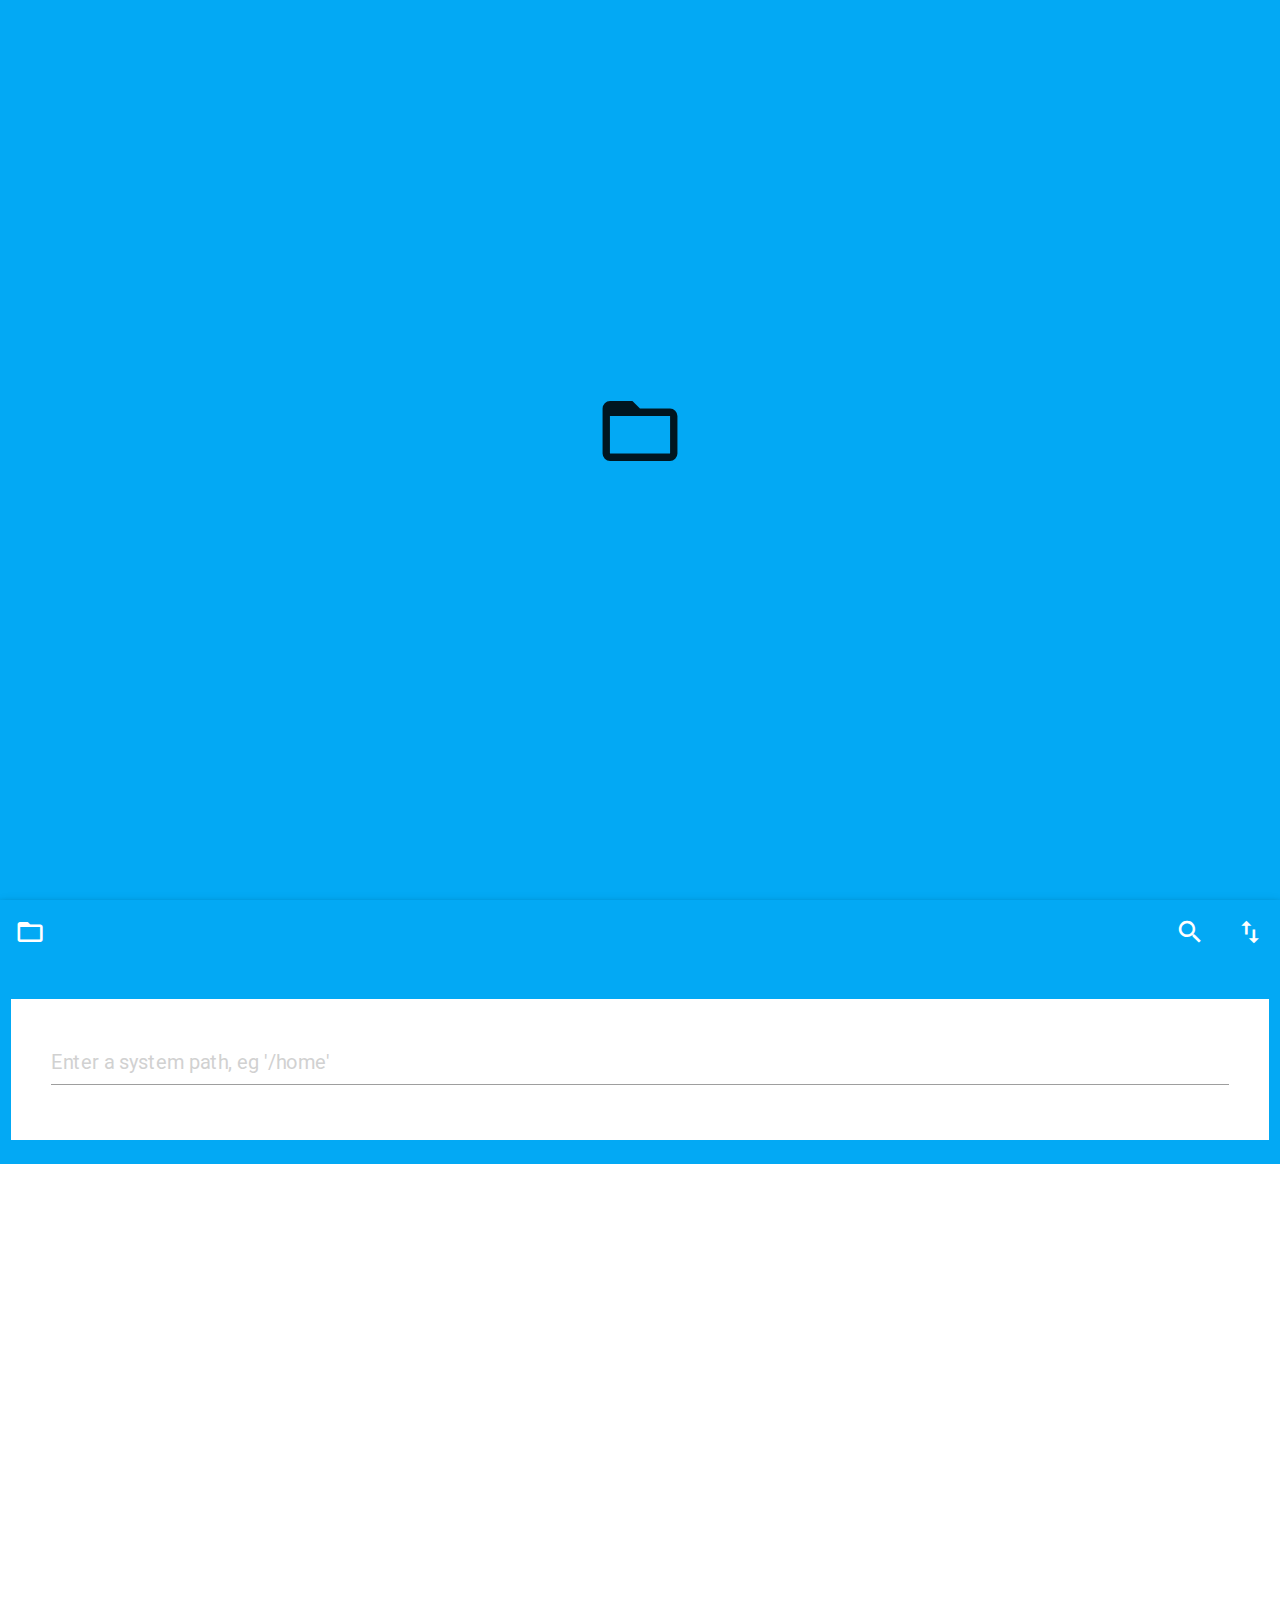
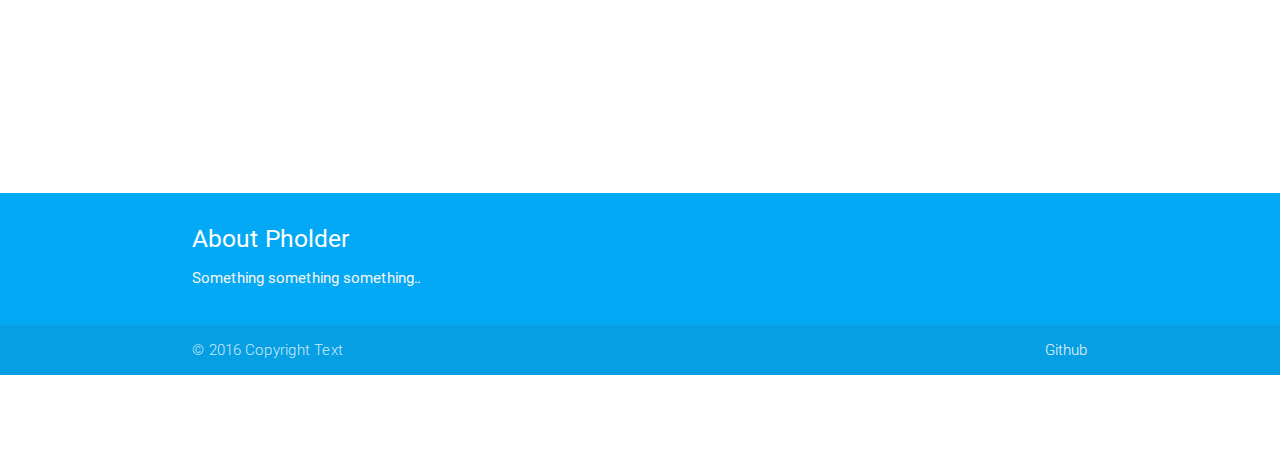
==== www/webroot/index.html @ c36a8eae "[update] css/component/files.css" ====
<!doctype html>
<html lang="en">
    <head>

        <!-- title -->
        <title>pholder</title>

        <!-- meta -->
        <meta charset="utf-8">
        <meta name="author"         content="local-user"                            />
        <meta name="description"    content="A PHP file explorer."                  />
        <meta name="viewport"       content="width=device-width, initial-scale=1.0" />

        <!-- reset -->
        <link href="vendor/cssreset/reset.css" rel="stylesheet" >

        <!-- materialize -->
        <link type="text/css" rel="stylesheet" href="vendor/materialize/css/materialize.min.css"  media="screen,projection"/>
        <link href="https://fonts.googleapis.com/icon?family=Material+Icons" rel="stylesheet">

        <!-- css -->
        <link rel="stylesheet" href="css/pholder.css">
        <link rel="stylesheet" href="css/component/files.css">
        <link rel="stylesheet" href="css/component/landing.css">
        <link rel="stylesheet" href="css/component/nav.css">
        <link rel="stylesheet" href="css/component/path.css">
        <link rel="stylesheet" href="css/component/footer.css">

        <!--[if lt IE 9]>
            <script src="http://html5shiv.googlecode.com/svn/trunk/html5.js"></script>
        <![endif]-->

    </head>
    <body>

        <!-- | landing -->
        <div id="landing">
            <div class="title">
                <h1><i class="material-icons large">folder_open</i></h1>
            </div>
        </div>
        <!-- landing -->

        <!-- | pholder -->
        <div id="pholder">

            <!-- | nav -->
            <nav id="nav">
                <div class="nav-wrapper light-blue">
                    <ul id="nav-mobile" class="left">
                        <li><a id="nav-toggle-path"><i class="material-icons large">folder_open</i></a></li>
                    </ul>
                    <ul id="nav-mobile" class="right">
                        <li><a><i class="material-icons large">search</i></a></li>
                        <li><a><i class="material-icons large">import_export</i></a></li>
                    </ul>
                </div>
            </nav>
            <!-- nav | -->

            <!-- | path -->
            <div id="path" class="row light-blue">
                <form class="col s12">
                    <div class="row white">
                        <input name="path" id="input-path" placeholder="Enter a system path, eg '/home'" id="path" type="text" class="validate white">
                    </div>
                </form>
            </div>
            <!-- path | -->

            <!-- | file(s) -->
            <div id="files">
                <table class="highlight">
                    <tbody id="files-list">
                    </tbody>
                </table>
            </div>
            <!-- file(s) | -->

        </div>
        <!-- pholder | -->


        <!-- | footer -->
        <footer id="footer" class="page-footer light-blue">
            <div class="container">
                <div class="row">
                    <div class="col l6 s12">
                        <h5 class="white-text">About Pholder</h5>
                        <p class="grey-text text-lighten-4">Something something something..</p>
                    </div>
                </div>
              </div>
              <div class="footer-copyright">
                <div class="container">
                    © 2016 Copyright Text
                    <a class="grey-text text-lighten-4 right" href="https://github.com/local-user/pholder">Github</a>
                </div>
            </div>
        </footer>
        <!-- footer | -->


        <!-- | javascript -->

            <!-- jQuery -->
            <script type="text/javascript" src="vendor/jquery/jquery-2.1.1.min.js"></script>

            <!-- materialize -->
            <script type="text/javascript" src="vendor/materialize/js/materialize.min.js"></script>

            <!-- pholder -->
            <script type="text/javascript" src="js/component/files.js"></script>
            <script type="text/javascript" src="js/component/path.js"></script>

            <!-- DEBUG -->
            <script>
                $("#landing").click(function() {
                    $('html, body').animate({
                        scrollTop: $("#nav").offset().top
                    }, 1000);
                    $("#input-path").focus();
                });
            </script>

        <!-- javascript | -->

    </body>
</html>
---- www/webroot/css/pholder.css ----
html, body {
        height: 100%;
        width:  100%;
    }

    #pholder {
        height: 97%;
        width:  100%;
    }
---- www/webroot/css/component/files.css ----
#files {
        height:     100%;
        width:      100%;
        overflow:   auto;
    }

    #files table tbody tr {
        cursor:     pointer;
    }

    #files table tbody tr td {
    }

    #files table tbody tr td i {
    }

    #files table tbody tr td .name {
        font-size:  32px;
        margin:     40px;
    }
---- www/webroot/css/component/landing.css ----
#landing {
        height:             100%;
        width:              100%;
        background-color:   #03a9f4;
        overflow:           hidden;
    }

    #landing .title {
        position:           absolute;
        top:                50%;
        left:               50%;
        margin-right:       -50%;
        transform:          translate(-50%, -50%)
    }

    #landing .title h1 {
        text-align:         center;
        margin-top:         0;
        transition:         0.5s;
    }

    #landing .title h1:hover {
        color:              white;
        cursor:             pointer;
    }
---- www/webroot/css/component/nav.css ----
#nav {
    }
---- www/webroot/css/component/path.css ----
#path {
        height:         200px;
        width:          100%;
        transition:     0.75s;
    }

    #path.hidden {
        height:         0px;
        overflow:       hidden;
        float:          left;
    }

    #path .row {
        margin:         25px 0 25px 0;
        padding:        40px;
    }
    #path .row input {
        width:          100%;
        font-size:      20px;
    }
    #path.hidden .row input {
        width:          0%;
    }


    #path .e200 { border-bottom: 1px solid green; }
    #path .e400 { border-bottom: 1px solid red;   }
---- www/webroot/css/component/footer.css ----
#footer {
    }
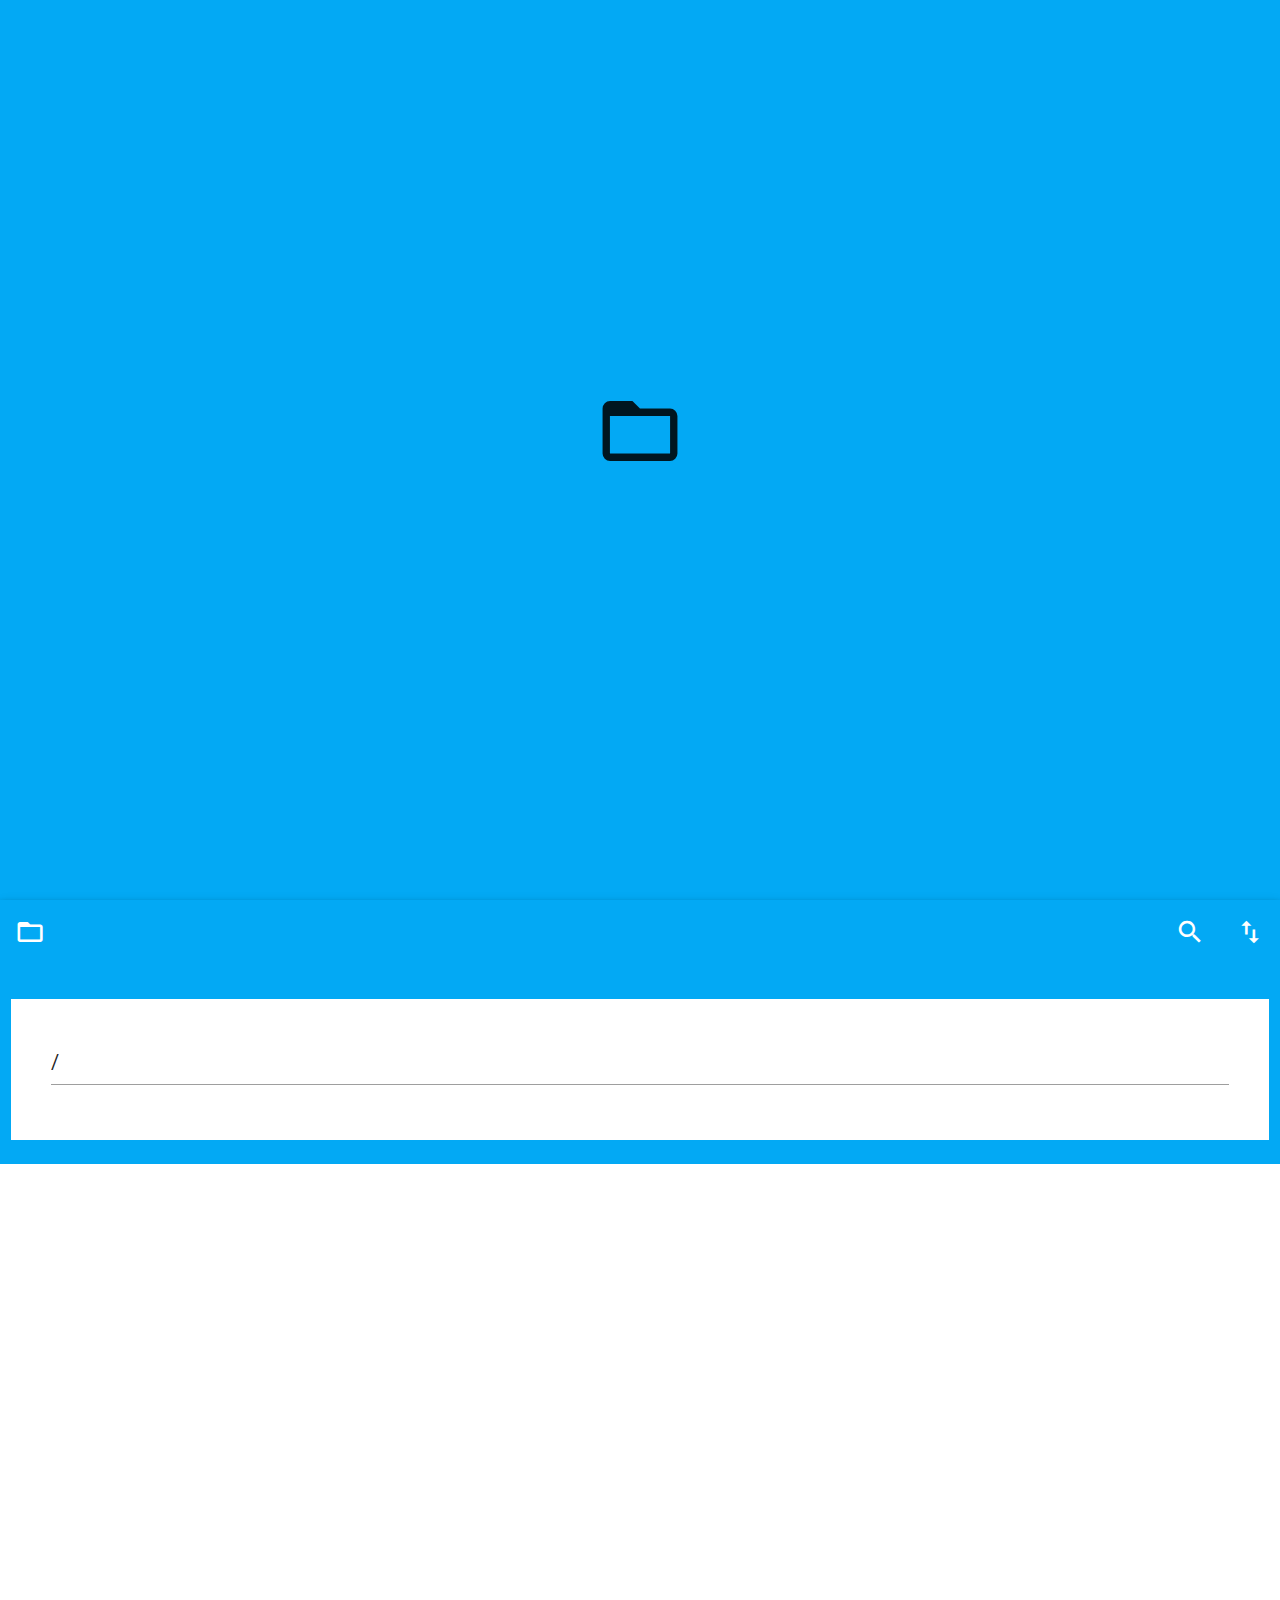
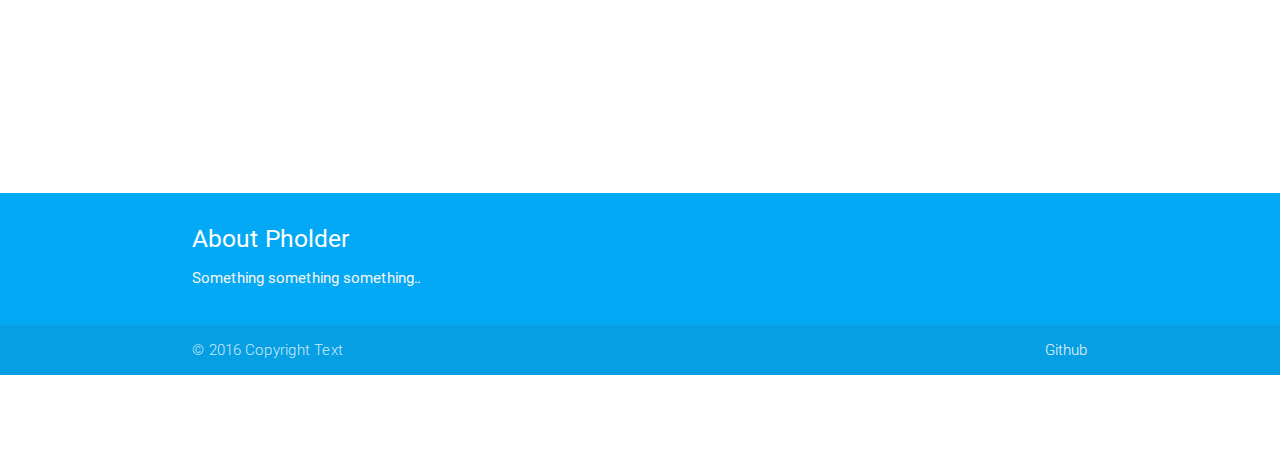
==== commit d12aafa0: "[update] working download" ====
--- a/www/webroot/index.html
+++ b/www/webroot/index.html
@@ -62,7 +62,7 @@
             <div id="path" class="row light-blue">
                 <form class="col s12">
                     <div class="row white">
-                        <input name="path" id="input-path" placeholder="Enter a system path, eg '/home'" id="path" type="text" class="validate white">
+                        <input name="path" id="input-path" placeholder="Enter a system path, eg '/home'" id="path" type="text" class="validate white" value="/">
                     </div>
                 </form>
             </div>
@@ -110,7 +110,7 @@
             <script type="text/javascript" src="vendor/materialize/js/materialize.min.js"></script>
 
             <!-- pholder -->
-            <script type="text/javascript" src="js/component/files.js"></script>
+            <script type="text/javascript" src="js/component/file.js"></script>
             <script type="text/javascript" src="js/component/path.js"></script>
 
             <!-- DEBUG -->
@@ -121,6 +121,9 @@
                     }, 1000);
                     $("#input-path").focus();
                 });
+                $(document).ready( function() {
+                    path.on_change();
+                });
             </script>
 
         <!-- javascript | -->
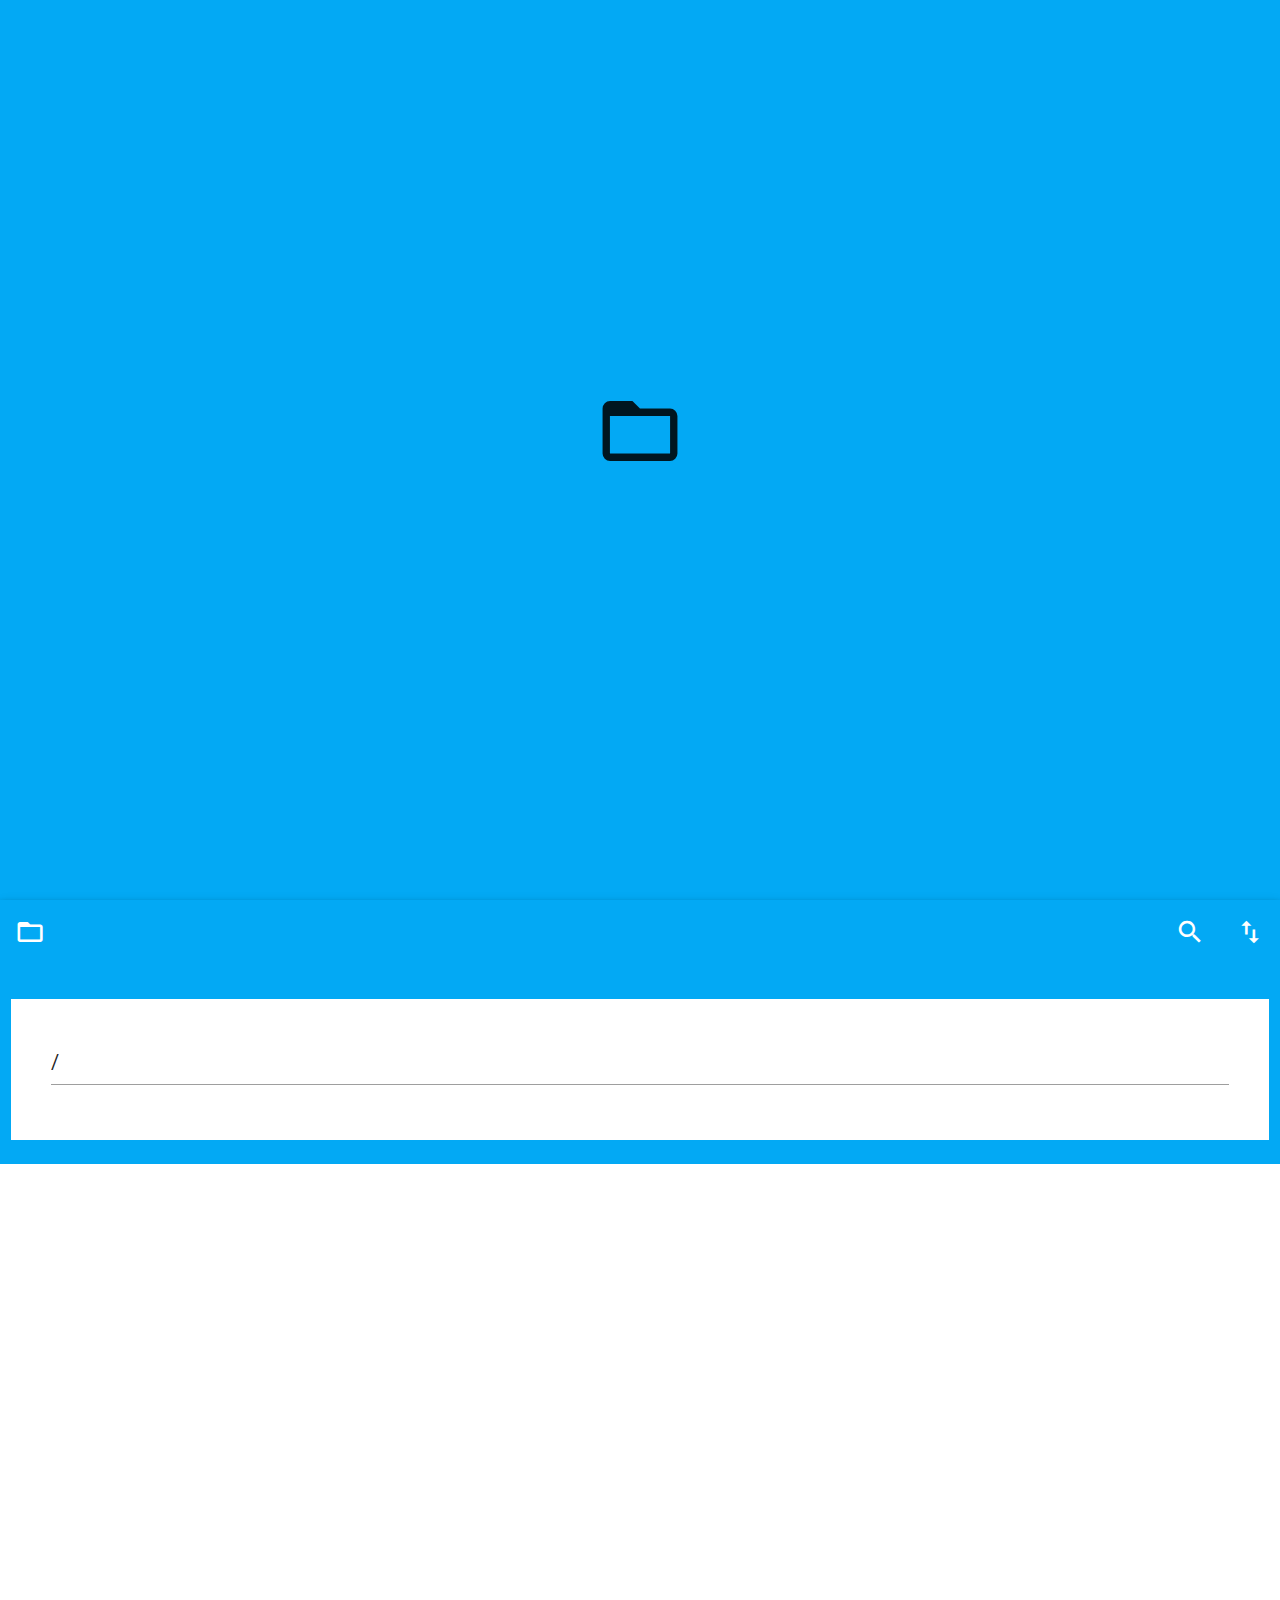
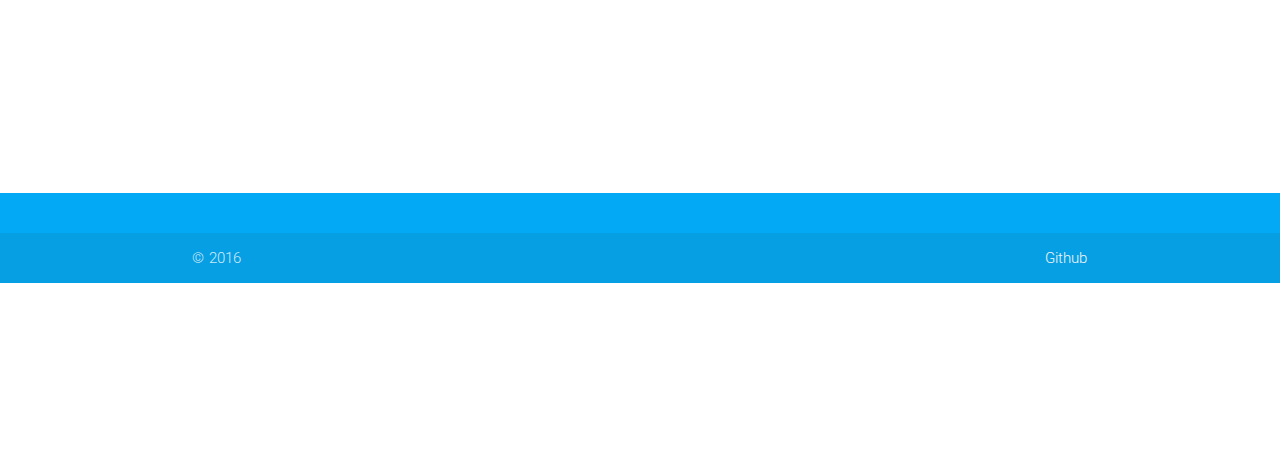
==== commit e3722c1b: "[update] woot!" ====
--- a/www/webroot/index.html
+++ b/www/webroot/index.html
@@ -85,15 +85,11 @@
         <footer id="footer" class="page-footer light-blue">
             <div class="container">
                 <div class="row">
-                    <div class="col l6 s12">
-                        <h5 class="white-text">About Pholder</h5>
-                        <p class="grey-text text-lighten-4">Something something something..</p>
-                    </div>
                 </div>
               </div>
               <div class="footer-copyright">
                 <div class="container">
-                    © 2016 Copyright Text
+                    © 2016
                     <a class="grey-text text-lighten-4 right" href="https://github.com/local-user/pholder">Github</a>
                 </div>
             </div>
@@ -110,19 +106,13 @@
             <script type="text/javascript" src="vendor/materialize/js/materialize.min.js"></script>
 
             <!-- pholder -->
-            <script type="text/javascript" src="js/component/file.js"></script>
-            <script type="text/javascript" src="js/component/path.js"></script>
-
-            <!-- DEBUG -->
+            <script type="text/javascript" src="js/component/file.js"   ></script>
+            <script type="text/javascript" src="js/component/landing.js"></script>
+            <script type="text/javascript" src="js/component/path.js"   ></script>
             <script>
-                $("#landing").click(function() {
-                    $('html, body').animate({
-                        scrollTop: $("#nav").offset().top
-                    }, 1000);
-                    $("#input-path").focus();
-                });
                 $(document).ready( function() {
-                    path.on_change();
+                    landing.ready();
+                    path.ready();
                 });
             </script>
 
--- a/www/webroot/css/component/landing.css
+++ b/www/webroot/css/component/landing.css
@@ -5,6 +5,12 @@
         width:              100%;
         background-color:   #03a9f4;
         overflow:           hidden;
+        transition:         1.86s;
+    }
+
+    #landing.hidden {
+        height:             0%;
+        min-height:         0%;
     }
 
     #landing .title {
@@ -18,12 +24,17 @@
     #landing .title h1 {
         text-align:         center;
         margin-top:         0;
-        transition:         0.5s;
+        user-select:        none;
+        cursor:             default;
     }
 
-    #landing .title h1:hover {
-        color:              white;
-        cursor:             pointer;
+    #landing .title h1 i {
+        transition:         2s;
+    }
+
+    #landing.hidden .title h1 i {
+        margin:             0;
+        opacity:            0;
     }
 
 
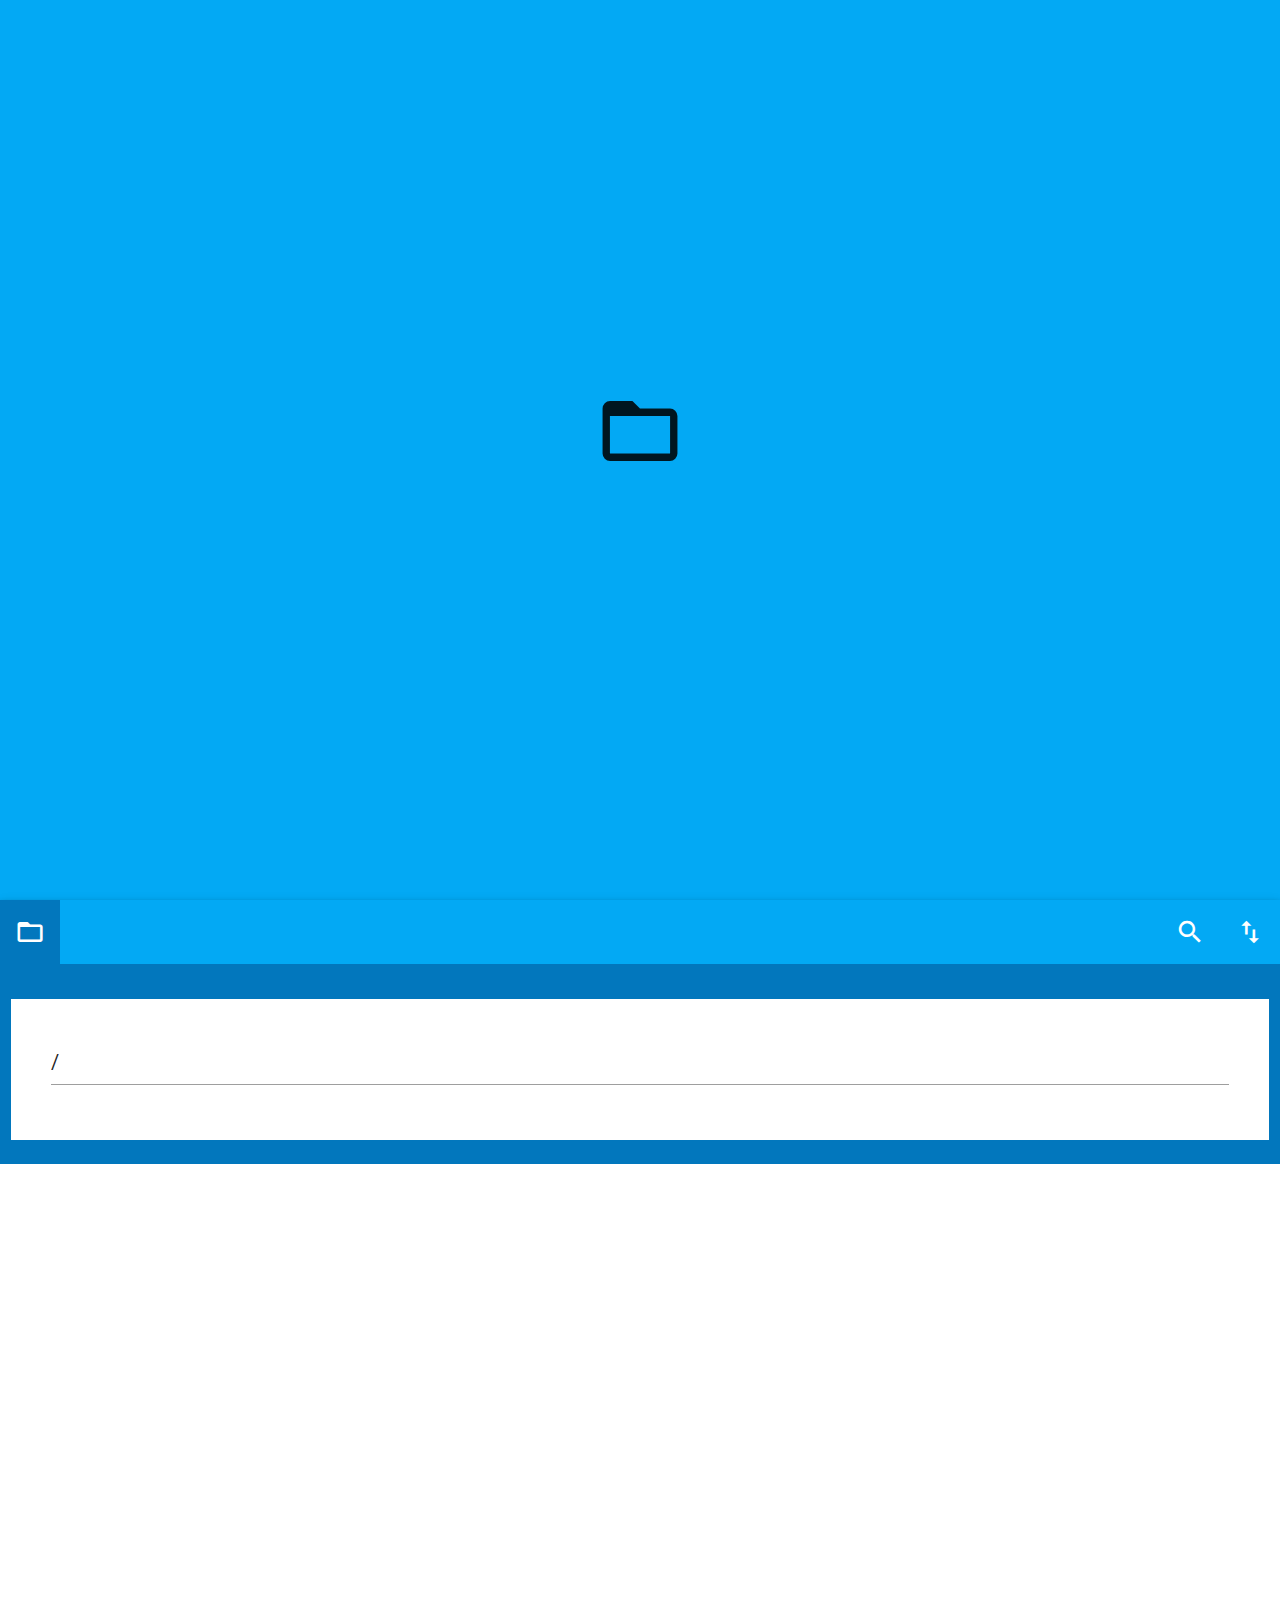
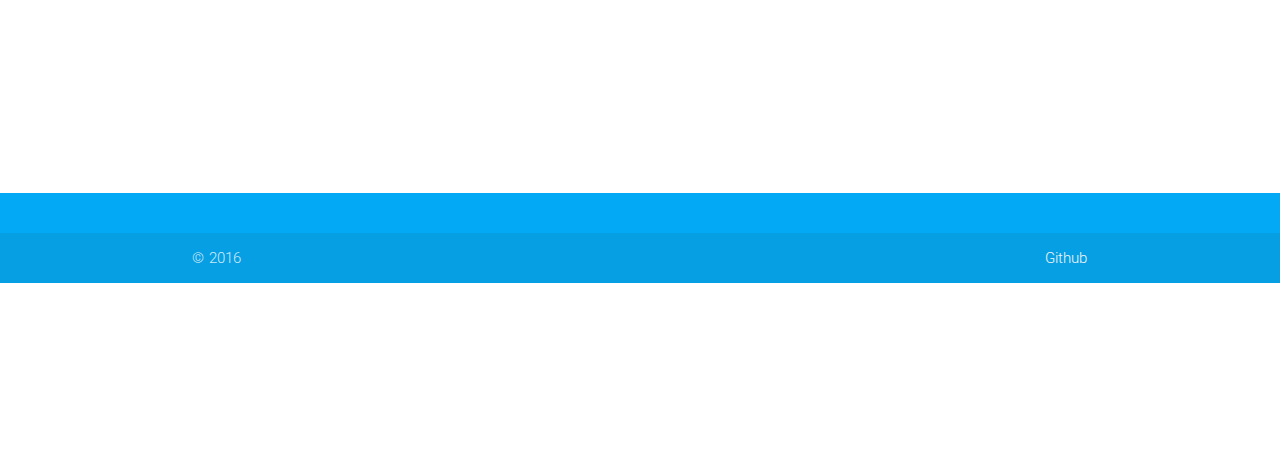
==== commit 8b8ce6f2: "[update] various fixes" ====
--- a/www/webroot/index.html
+++ b/www/webroot/index.html
@@ -9,7 +9,9 @@
         <meta charset="utf-8">
         <meta name="author"         content="local-user"                            />
         <meta name="description"    content="A PHP file explorer."                  />
+        <meta name="theme-color"    content="#03a9f4"                               />
         <meta name="viewport"       content="width=device-width, initial-scale=1.0" />
+
 
         <!-- reset -->
         <link href="vendor/cssreset/reset.css" rel="stylesheet" >
@@ -48,7 +50,7 @@
             <nav id="nav">
                 <div class="nav-wrapper light-blue">
                     <ul id="nav-mobile" class="left">
-                        <li><a id="nav-toggle-path"><i class="material-icons large">folder_open</i></a></li>
+                        <li id="nav-toggle-path" class="light-blue darken-3"><a><i class="material-icons large">folder_open</i></a></li>
                     </ul>
                     <ul id="nav-mobile" class="right">
                         <li><a><i class="material-icons large">search</i></a></li>
@@ -59,10 +61,17 @@
             <!-- nav | -->
 
             <!-- | path -->
-            <div id="path" class="row light-blue">
+            <div id="path" class="row light-blue darken-3">
                 <form class="col s12">
                     <div class="row white">
-                        <input name="path" id="input-path" placeholder="Enter a system path, eg '/home'" id="path" type="text" class="validate white" value="/">
+                        <input  class="validate white"
+                                id="input-path"
+                                name="path"
+                                type="text"
+                                value="/"
+                                autocomplete="off"
+                                placeholder="Enter a system path, eg '/home'"
+                        />
                     </div>
                 </form>
             </div>
@@ -112,7 +121,9 @@
             <script>
                 $(document).ready( function() {
                     landing.ready();
-                    path.ready();
+                    setTimeout(function() {
+                        path.ready();
+                    }, 1500);
                 });
             </script>
 
--- a/www/webroot/css/component/files.css
+++ b/www/webroot/css/component/files.css
@@ -1,25 +1,36 @@
 
 
     #files {
-        height:     100%;
-        width:      100%;
-        overflow:   auto;
+        height:             100%;
+        width:              100%;
+        overflow:           auto;
     }
 
     #files table tbody tr {
-        cursor:     pointer;
+        cursor:             pointer;
+        width:              100%;
     }
 
     #files table tbody tr td {
+        vertical-align:     middle;
+        transition:         2s;
     }
 
     #files table tbody tr td i {
     }
 
-    #files table tbody tr td .name {
-        font-size:  32px;
-        margin:     40px;
+    #files table tbody tr td.icon {
+        width:              5%;
     }
 
+    #files table tbody tr td.name {
+        font-size:          32px;
+        margin:             40px;
+        width:              85%;
+    }
 
+    #files table tbody tr td.size {
+        width:              10%;
+        text-align:         center;
+    }
 
--- a/www/webroot/css/component/landing.css
+++ b/www/webroot/css/component/landing.css
@@ -5,7 +5,7 @@
         width:              100%;
         background-color:   #03a9f4;
         overflow:           hidden;
-        transition:         1.86s;
+        transition:         1.25s;
     }
 
     #landing.hidden {
